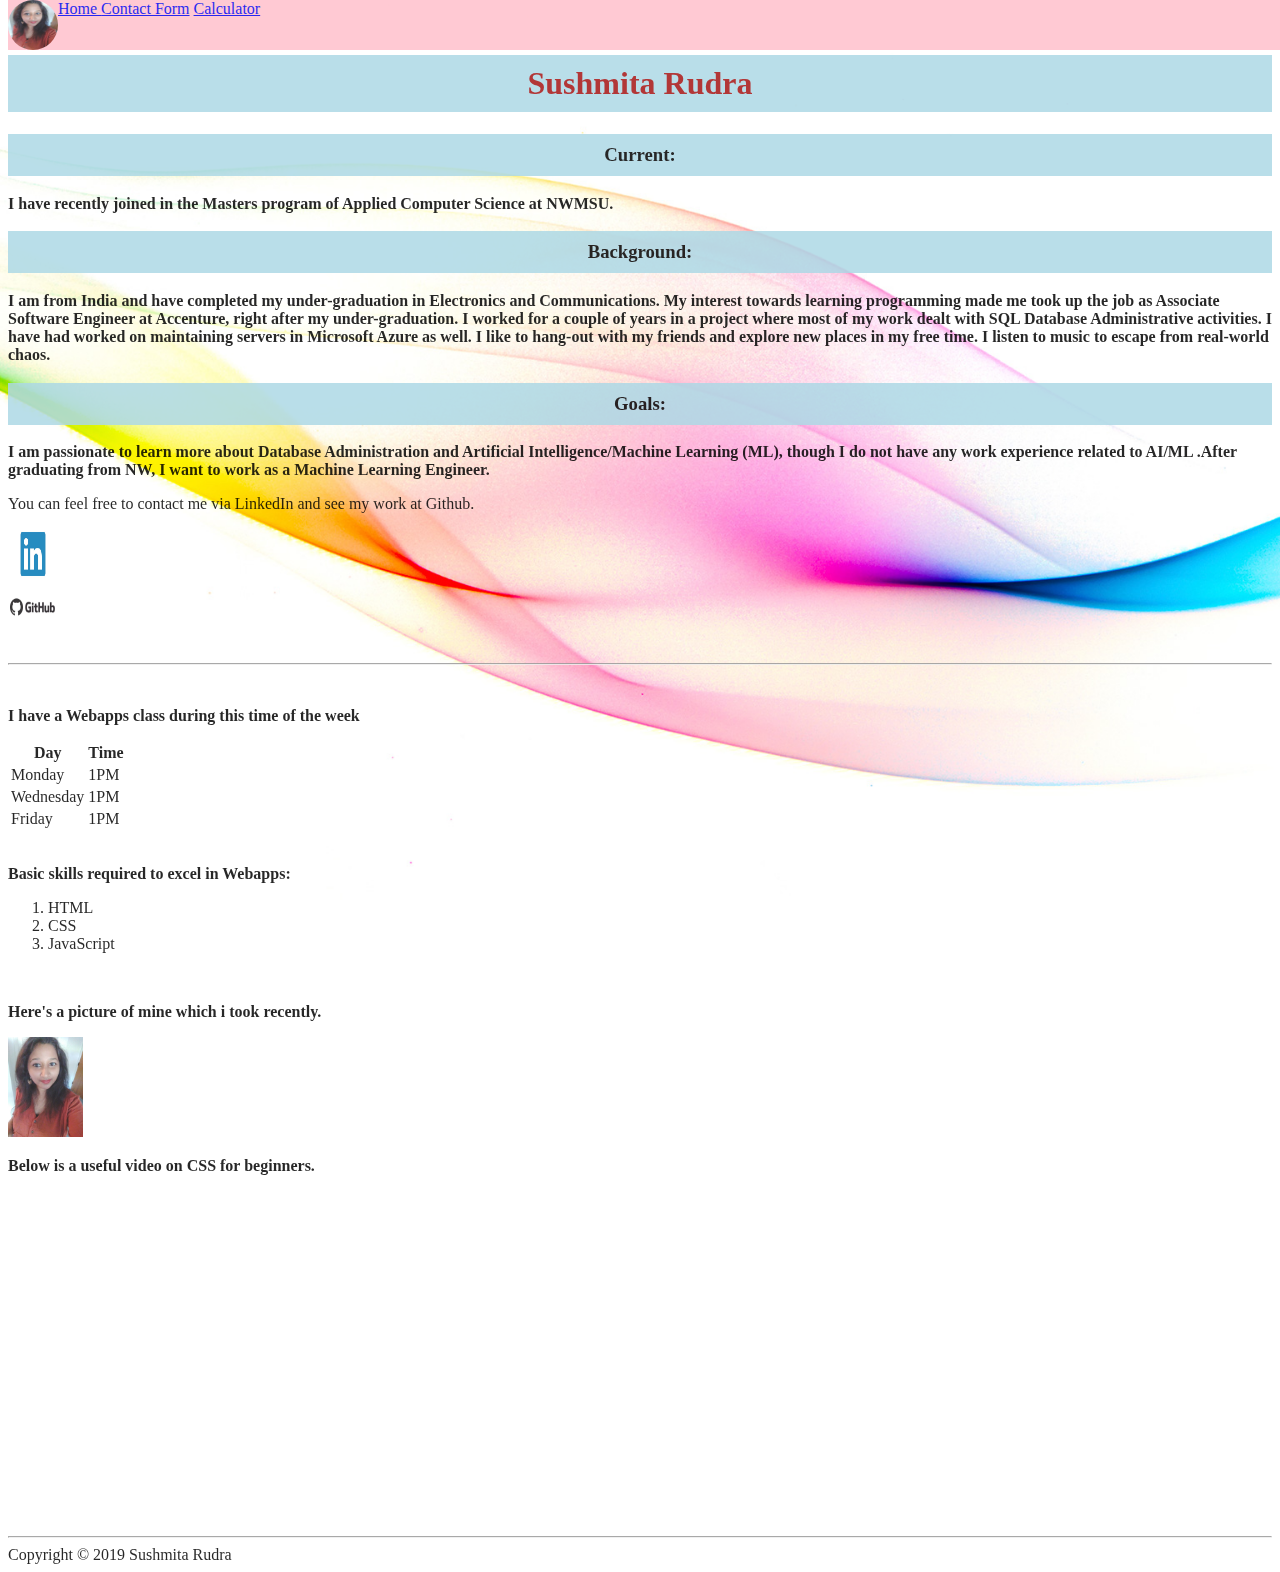
==== index.html @ a7aed7d9 "Added 3 html pages and one css file along with images" ====
<!DOCTYPE html>
<html>
       

    <head>
            
        <link rel= "stylesheet" type= "text/css"
        href = "css/style.css">
        <title>About-Me</title>
        <style type= "text/css">
        body{
            background-image : url("css/background.jpg");
            
            height: 100%;
            position: relative;
            opacity: 0.85;
            background-position: center;
            background-repeat: no-repeat;
            background-size: cover;
            background-attachment: fixed;

        }

        </style>

    </head>

    <body>
        
        
        <header>
        <p> This is About me page</p>
        <h1>Sushmita Rudra</h1>

        </header>
        <main>
        <section >
            <article>
                <h3 id = "currentinfo">Current:</h3>
                <p><b> I have recently joined in the Masters program
                    of Applied Computer Science at NWMSU.</b></p>
            </article>
        </section>
        <section>
            <article>
                <h3 id = "backgroundinfo">Background:</h3>
                <p><b>
                        I am from India and have completed my under-graduation in Electronics and Communications.
                        My interest towards learning programming made me took up the job as Associate Software Engineer at Accenture, right after my under-graduation. I worked for a couple of years in a project where most of my work dealt with SQL Database Administrative activities. I have had worked on maintaining servers in Microsoft Azure as well. I like to hang-out with my friends and explore new places in my free time. I listen to music to escape from real-world chaos.
                
                    </b></p>
            </article>
        </section>
        <section>
            <article>
                <h3 id = "futureinfo">Goals:</h3>
                <p><b>I am passionate to learn more about Database Administration and Artificial Intelligence/Machine Learning (ML), though I do not have any work experience related to AI/ML .After graduating from NW, I want to work as a Machine Learning Engineer.</b></p>
            </article>
        </section>
        <aside>
            <p>You can feel free to contact me via LinkedIn and see my work at Github.</p>
           
                <li><a href = "https://www.linkedin.com/in/sushmita-rudra-15774a13b/"><img src= "LinkedinLogo.jpg" width= 50px height= 50px></a></li>
                
                <li><a href= "https://github.com/Sushmita-Rudra"><img src = "Githublogo.jpg" width= 50px height= 50px></a></li>
              
                
            </ul>
        </aside>
        </main>
        <br>
        <hr>
        <br>
 
        <p><b>I have a Webapps class during this time of the week</b></p>
        <table>
            <tr>
                <th>Day</th>
                <th>Time</th>
            </tr>
            <tr>
                    <td>Monday</td>
                    <td>1PM</td>
                
            </tr>
            <tr>
                    <td>Wednesday</td>
                    <td>1PM</td>
            </tr>
            <tr>
                    <td>Friday</td>
                    <td>1PM</td>
            </tr>
        </table>
        <br>
        <p><b>Basic skills required to excel in Webapps:</b></p>
        <ol>
            <li>HTML</li>
            <li>CSS</li>
            <li>JavaScript</li>
        </ol>


        <br>
        <p><b>Here's a picture of mine which i took recently.</b></p>
        <img class = "circle-img" src = "ProfilePicture.jpg"; border-radius=50%; height=100px > 

        
        <br>
        <div>
            <p><b>Below is a useful video on CSS for beginners.</b></p>
            <iframe width="560" height="315" src="https://www.youtube.com/embed/yfoY53QXEnI" frameborder="0" allow="accelerometer; autoplay; encrypted-media; gyroscope; picture-in-picture" allowfullscreen></iframe>
        </div>
        
        
        <div class="navbar">
                <img class="circleImg" src = "ProfilePicture.jpg" style = "width:50px; height:50px;">
                <a href="index.html">Home </a>
                <a href="contact.html">Contact Form</a>
                <a href="BodyWeight.html">Calculator</a>
        </div>
        
           

        <br>
           


        <hr>  

        <footer>
            Copyright &copy; 2019 Sushmita Rudra

        </footer>
    </body>
</html>
---- css/style.css ----
.navbar {
    overflow: hidden;
    background-color: pink;

    position: fixed;
    top: 0;
    width: 100%;
    z-index: 500;
}
.circleImg{
    border-radius: 50%;
    float:left;
    position:relative;
}
#aboutMe{

    background-color: lightblue;
    color: black;
    padding: 10px;
    text-align: center;
}
#currentinfo{
    background-color: lightblue;
    color: black;
    padding: 10px;
    text-align: center;   
}    
#backgroundinfo{
    background-color: lightblue;
    color: black;
    padding: 10px;
    text-align: center;   
}    
#futureinfo{
    background-color: lightblue;
    color: black;
    padding: 10px;
    text-align: center;   
} 
p{
    color: black;
}
h1{
    background-color: lightblue;
    color: rgb(165, 19, 19);
    padding: 10px;
    text-align: center; 
}
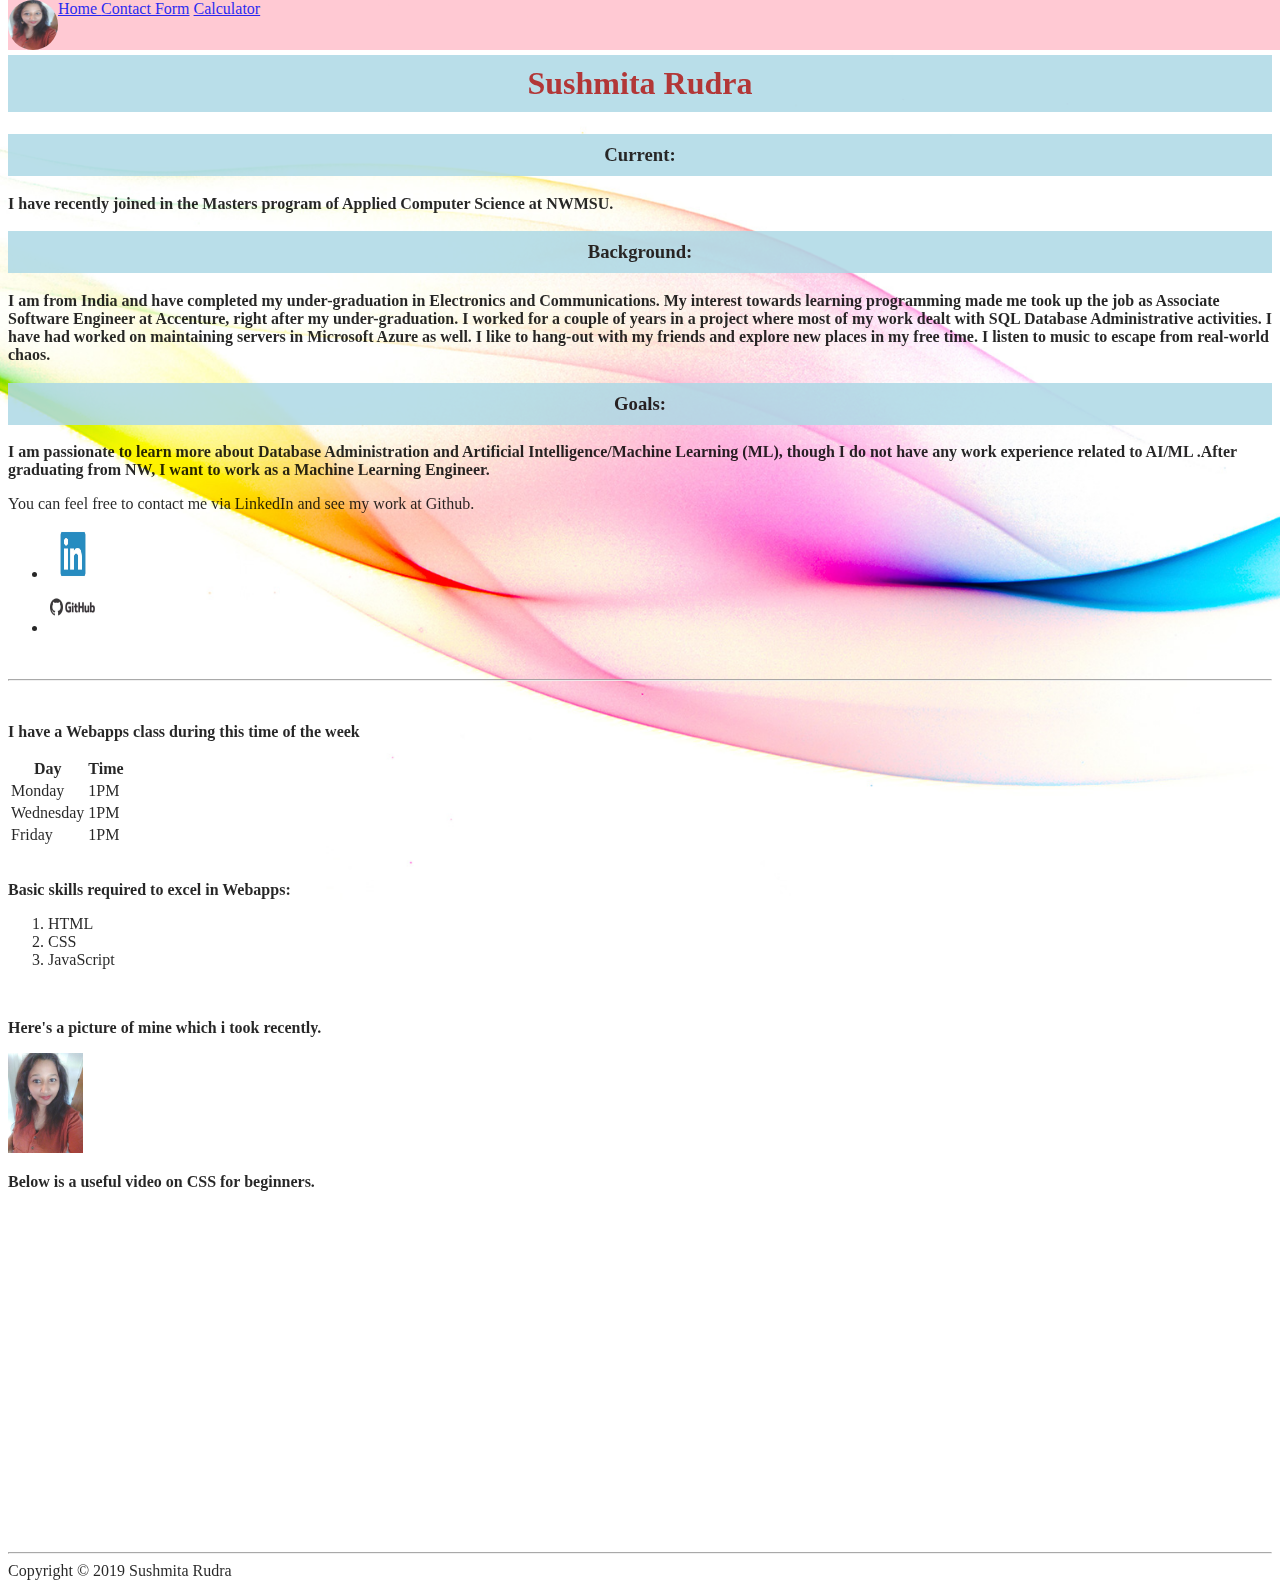
==== commit 79edd086: "Added <ul> tag and social media links in contact form" ====
--- a/index.html
+++ b/index.html
@@ -59,7 +59,7 @@
         </section>
         <aside>
             <p>You can feel free to contact me via LinkedIn and see my work at Github.</p>
-           
+            <ul>
                 <li><a href = "https://www.linkedin.com/in/sushmita-rudra-15774a13b/"><img src= "LinkedinLogo.jpg" width= 50px height= 50px></a></li>
                 
                 <li><a href= "https://github.com/Sushmita-Rudra"><img src = "Githublogo.jpg" width= 50px height= 50px></a></li>
